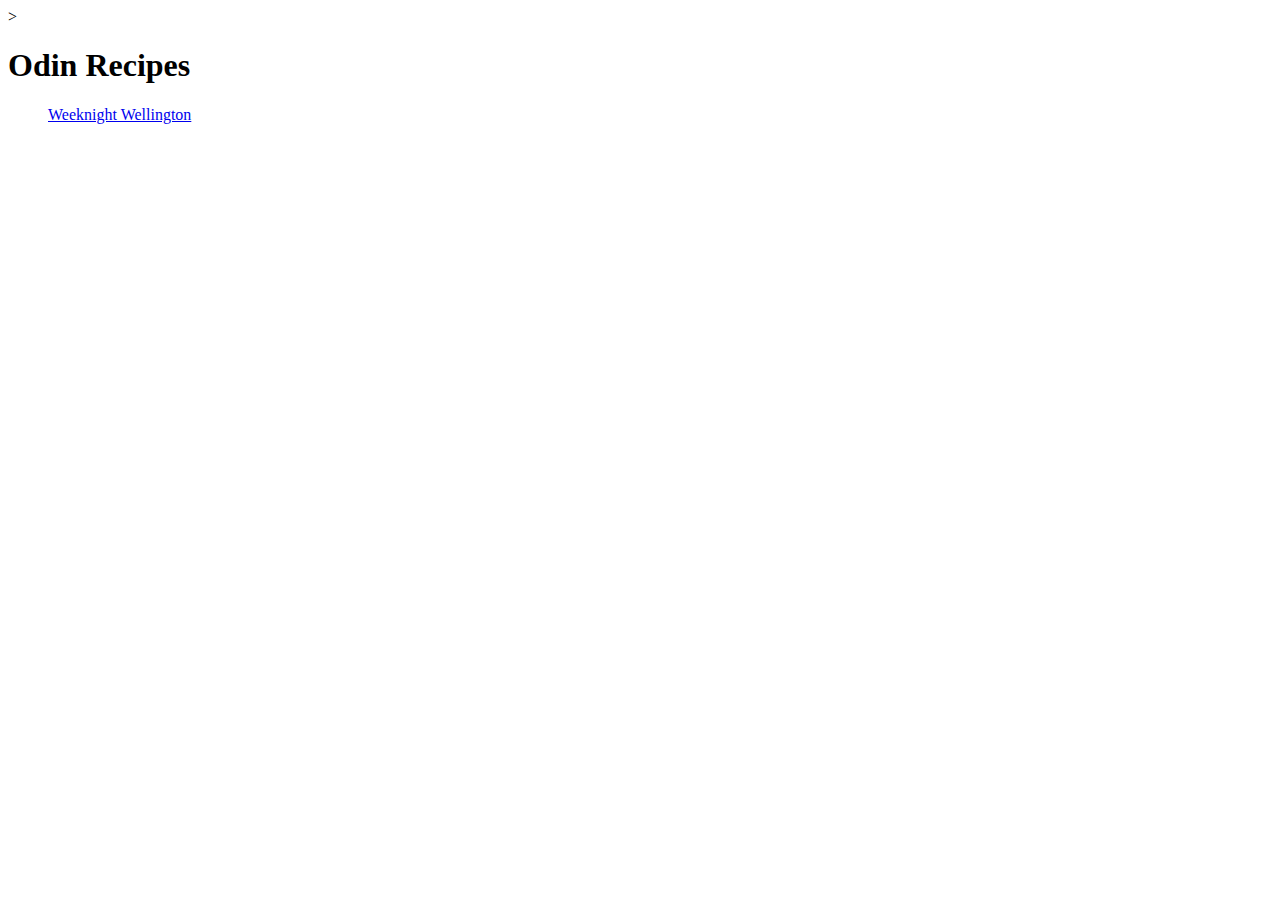
==== index.html @ 5ea32c8a "created and added one recipe" ====
<!DOCTYPE html>
<html lang="en">
    <head>>
        <meta charset="UTF-8">
    </head>

    <body>
        <h1> Odin Recipes </h1>
        <ul><a href="recipes/Weeknight-Wellington.html">Weeknight Wellington</a></ul>

    </body>
</html>
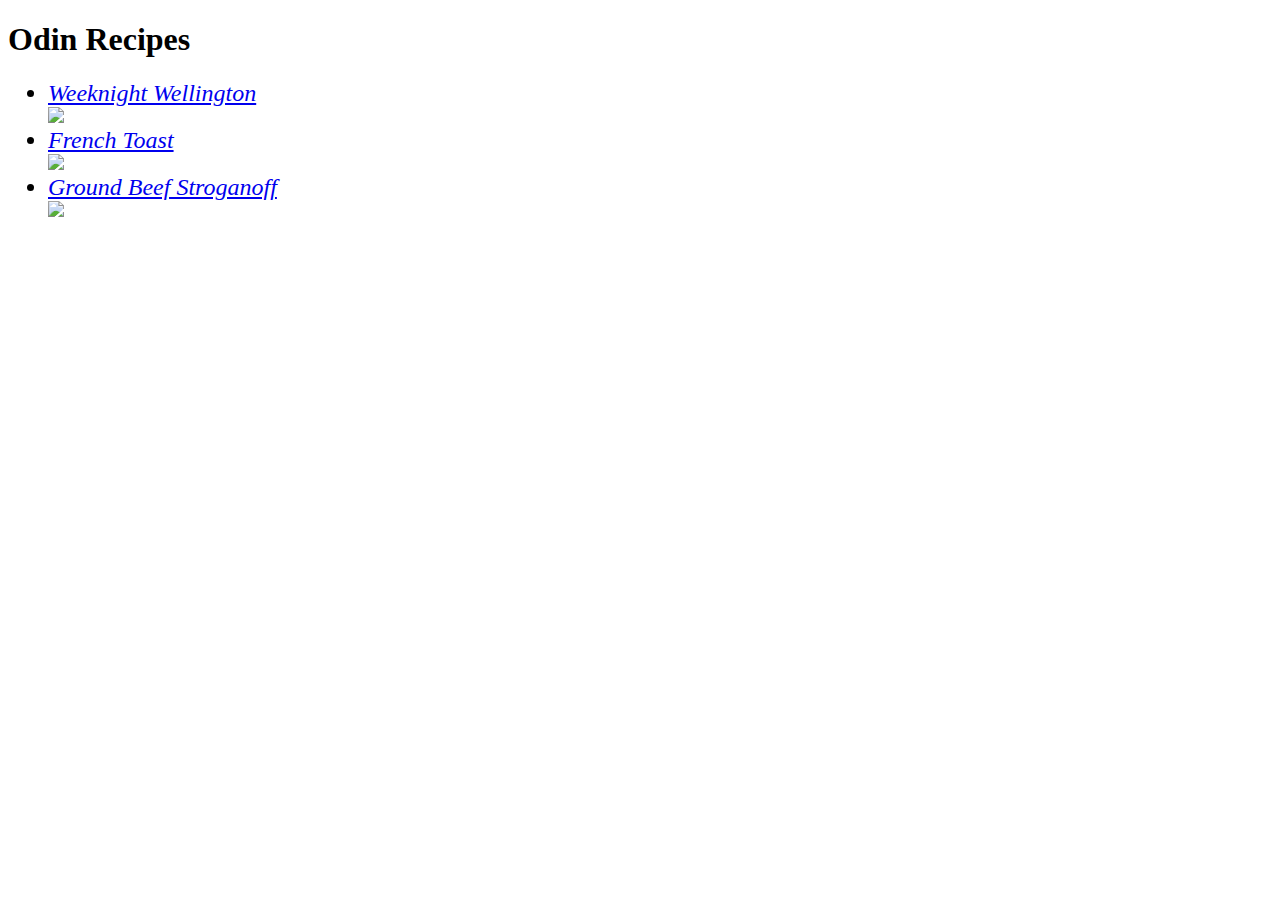
==== commit edba6524: "added 2 more recipes and polished" ====
--- a/index.html
+++ b/index.html
@@ -1,12 +1,19 @@
 <!DOCTYPE html>
 <html lang="en">
-    <head>>
+    <head>
         <meta charset="UTF-8">
     </head>
 
     <body>
         <h1> Odin Recipes </h1>
-        <ul><a href="recipes/Weeknight-Wellington.html">Weeknight Wellington</a></ul>
+        <ul>
+            <li style="font-size: 24px; font-style: italic"><a href="recipes/Weeknight-Wellington.html">Weeknight Wellington</a></li>
+            <img width="300" src="https://imagesvc.meredithcorp.io/v3/mm/image?url=https%3A%2F%2Fpublic-assets.meredithcorp.io%2F8d06c30037b44094cc0739fd87adb99b%2F168286457198020230421_191000.jpg&c=sc&poi=face&q=60&orient=true">
+            <li style="font-size: 24px; font-style: italic"><a href="recipes/French-Toast.html">French Toast</a></li>
+            <img width="300" src="https://www.allrecipes.com/thmb/Tnxt9xyMMv32-mNgMVtN9ybLQxg=/750x0/filters:no_upscale():max_bytes(150000):strip_icc():format(webp)/7016-french-toast-i-DDMFS-4x3-26c468d9cb284c2c83432bf2d33d49f8.jpg">
+            <li style="font-size: 24px; font-style: italic"><a href="recipes/Ground-Beef-Stroganoff.html">Ground Beef Stroganoff</a></li>
+            <img width="300" src="https://www.allrecipes.com/thmb/K5svP-f-ffLakvLOPmzXVlumhIo=/750x0/filters:no_upscale():max_bytes(150000):strip_icc():format(webp)/Ground-Beef-Stroganoff-Noodles-1x1-1-2000-15629b414829449abc8a0f063afdfae3.jpg">           
+        </ul>
 
     </body>
 </html>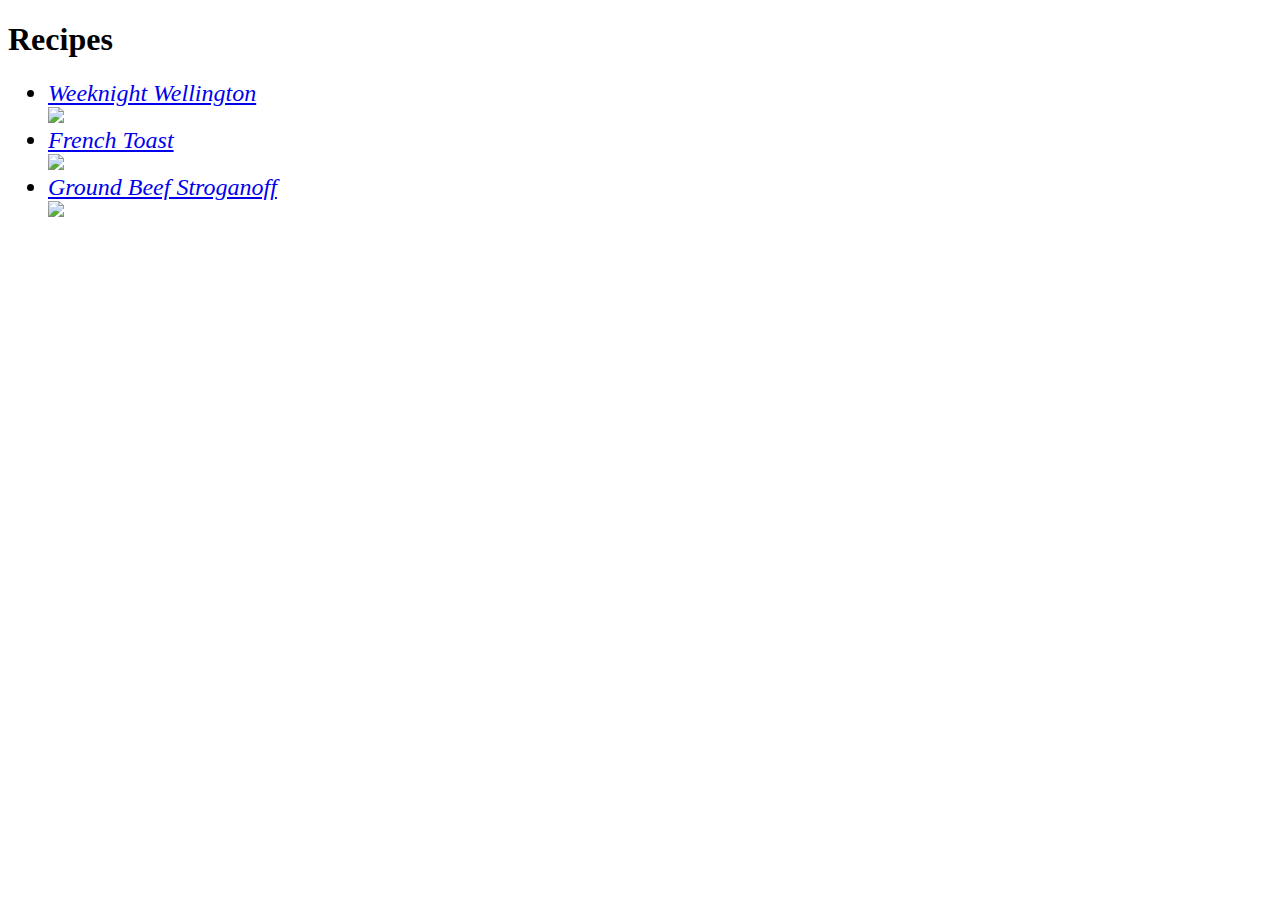
==== commit 4fa9e39a: "edit" ====
--- a/index.html
+++ b/index.html
@@ -5,7 +5,7 @@
     </head>
 
     <body>
-        <h1> Odin Recipes </h1>
+        <h1> Recipes </h1>
         <ul>
             <li style="font-size: 24px; font-style: italic"><a href="recipes/Weeknight-Wellington.html">Weeknight Wellington</a></li>
             <img width="300" src="https://imagesvc.meredithcorp.io/v3/mm/image?url=https%3A%2F%2Fpublic-assets.meredithcorp.io%2F8d06c30037b44094cc0739fd87adb99b%2F168286457198020230421_191000.jpg&c=sc&poi=face&q=60&orient=true">
@@ -14,6 +14,6 @@
             <li style="font-size: 24px; font-style: italic"><a href="recipes/Ground-Beef-Stroganoff.html">Ground Beef Stroganoff</a></li>
             <img width="300" src="https://www.allrecipes.com/thmb/K5svP-f-ffLakvLOPmzXVlumhIo=/750x0/filters:no_upscale():max_bytes(150000):strip_icc():format(webp)/Ground-Beef-Stroganoff-Noodles-1x1-1-2000-15629b414829449abc8a0f063afdfae3.jpg">           
         </ul>
-
+<!--I can't push to github-->
     </body>
 </html>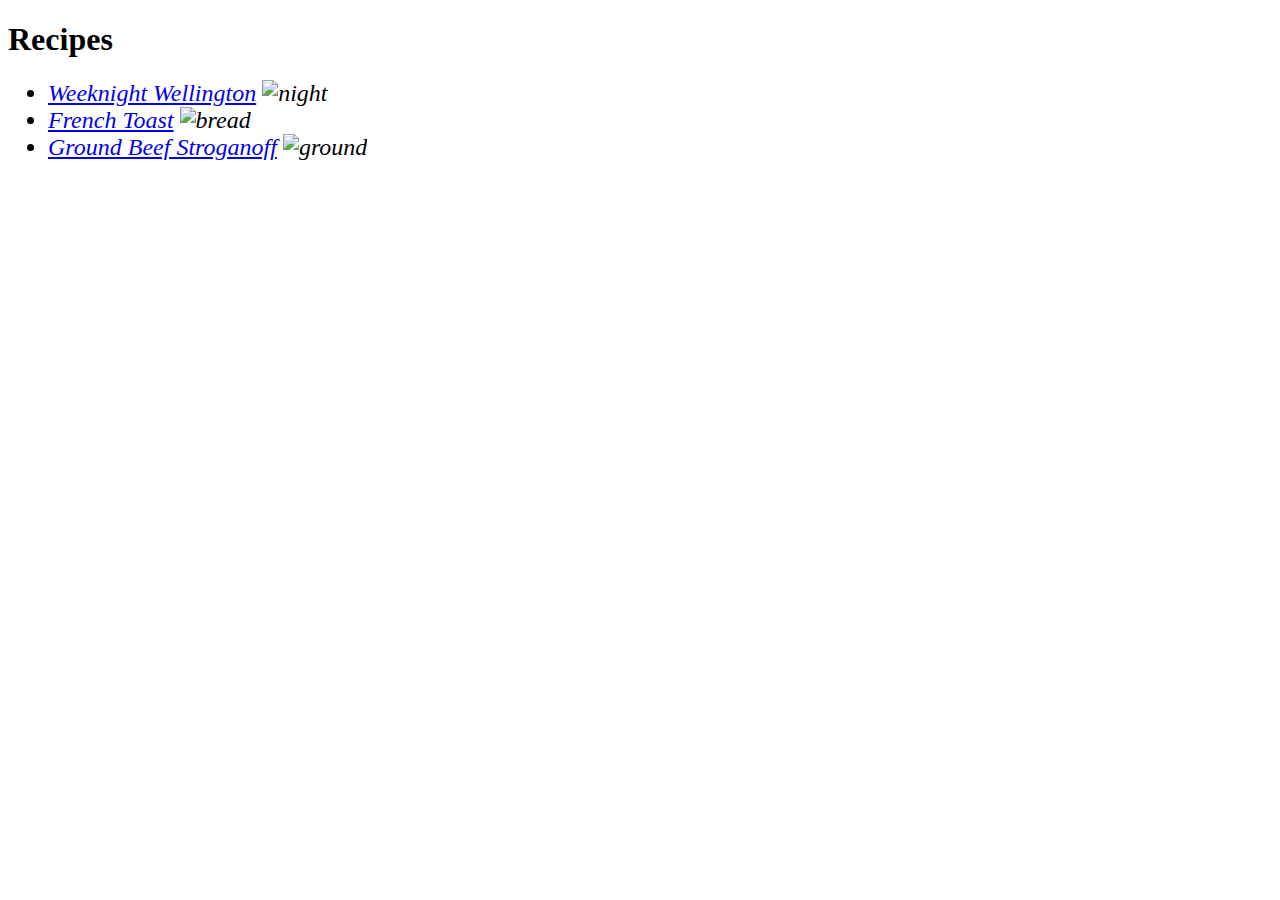
==== commit 0f159110: "checked in validator" ====
--- a/index.html
+++ b/index.html
@@ -2,17 +2,21 @@
 <html lang="en">
     <head>
         <meta charset="UTF-8">
+        <title>Recipes</title>
     </head>
 
     <body>
         <h1> Recipes </h1>
         <ul>
-            <li style="font-size: 24px; font-style: italic"><a href="recipes/Weeknight-Wellington.html">Weeknight Wellington</a></li>
-            <img width="300" src="https://imagesvc.meredithcorp.io/v3/mm/image?url=https%3A%2F%2Fpublic-assets.meredithcorp.io%2F8d06c30037b44094cc0739fd87adb99b%2F168286457198020230421_191000.jpg&c=sc&poi=face&q=60&orient=true">
-            <li style="font-size: 24px; font-style: italic"><a href="recipes/French-Toast.html">French Toast</a></li>
-            <img width="300" src="https://www.allrecipes.com/thmb/Tnxt9xyMMv32-mNgMVtN9ybLQxg=/750x0/filters:no_upscale():max_bytes(150000):strip_icc():format(webp)/7016-french-toast-i-DDMFS-4x3-26c468d9cb284c2c83432bf2d33d49f8.jpg">
-            <li style="font-size: 24px; font-style: italic"><a href="recipes/Ground-Beef-Stroganoff.html">Ground Beef Stroganoff</a></li>
-            <img width="300" src="https://www.allrecipes.com/thmb/K5svP-f-ffLakvLOPmzXVlumhIo=/750x0/filters:no_upscale():max_bytes(150000):strip_icc():format(webp)/Ground-Beef-Stroganoff-Noodles-1x1-1-2000-15629b414829449abc8a0f063afdfae3.jpg">           
+            <li style="font-size: 24px; font-style: italic"><a href="recipes/Weeknight-Wellington.html">Weeknight Wellington</a>
+            <img width="300" src="https://imagesvc.meredithcorp.io/v3/mm/image?url=https%3A%2F%2Fpublic-assets.meredithcorp.io%2F8d06c30037b44094cc0739fd87adb99b%2F168286457198020230421_191000.jpg&c=sc&poi=face&q=60&orient=true" alt="night">
+        </li>
+            <li style="font-size: 24px; font-style: italic"><a href="recipes/French-Toast.html">French Toast</a>
+            <img width="300" src="https://www.allrecipes.com/thmb/Tnxt9xyMMv32-mNgMVtN9ybLQxg=/750x0/filters:no_upscale():max_bytes(150000):strip_icc():format(webp)/7016-french-toast-i-DDMFS-4x3-26c468d9cb284c2c83432bf2d33d49f8.jpg" alt="bread">
+        </li>
+            <li style="font-size: 24px; font-style: italic"><a href="recipes/Ground-Beef-Stroganoff.html">Ground Beef Stroganoff</a>
+            <img width="300" src="https://www.allrecipes.com/thmb/K5svP-f-ffLakvLOPmzXVlumhIo=/750x0/filters:no_upscale():max_bytes(150000):strip_icc():format(webp)/Ground-Beef-Stroganoff-Noodles-1x1-1-2000-15629b414829449abc8a0f063afdfae3.jpg" alt="ground">
+        </li>           
         </ul>
 <!--I can't push to github-->
     </body>
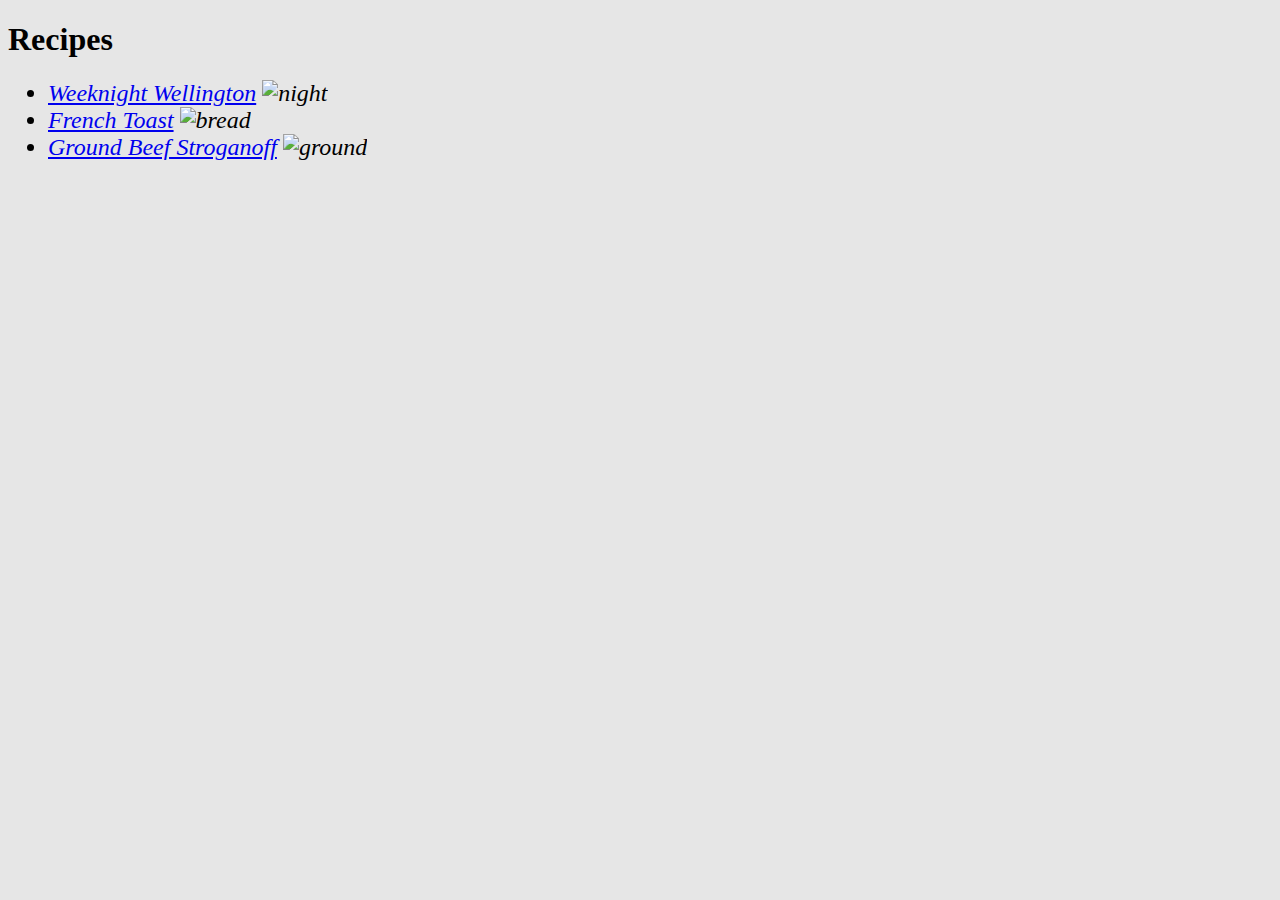
==== commit e1f01b1c: "try" ====
--- a/index.html
+++ b/index.html
@@ -3,10 +3,11 @@
     <head>
         <meta charset="UTF-8">
         <title>Recipes</title>
+        <link rel="stylesheet" href="style.css">
     </head>
 
-    <body>
-        <h1> Recipes </h1>
+    <body style="background-color: #e6e6e6;">
+        <h1 class="recipe"> Recipes </h1>
         <ul>
             <li style="font-size: 24px; font-style: italic"><a href="recipes/Weeknight-Wellington.html">Weeknight Wellington</a>
             <img width="300" src="https://imagesvc.meredithcorp.io/v3/mm/image?url=https%3A%2F%2Fpublic-assets.meredithcorp.io%2F8d06c30037b44094cc0739fd87adb99b%2F168286457198020230421_191000.jpg&c=sc&poi=face&q=60&orient=true" alt="night">
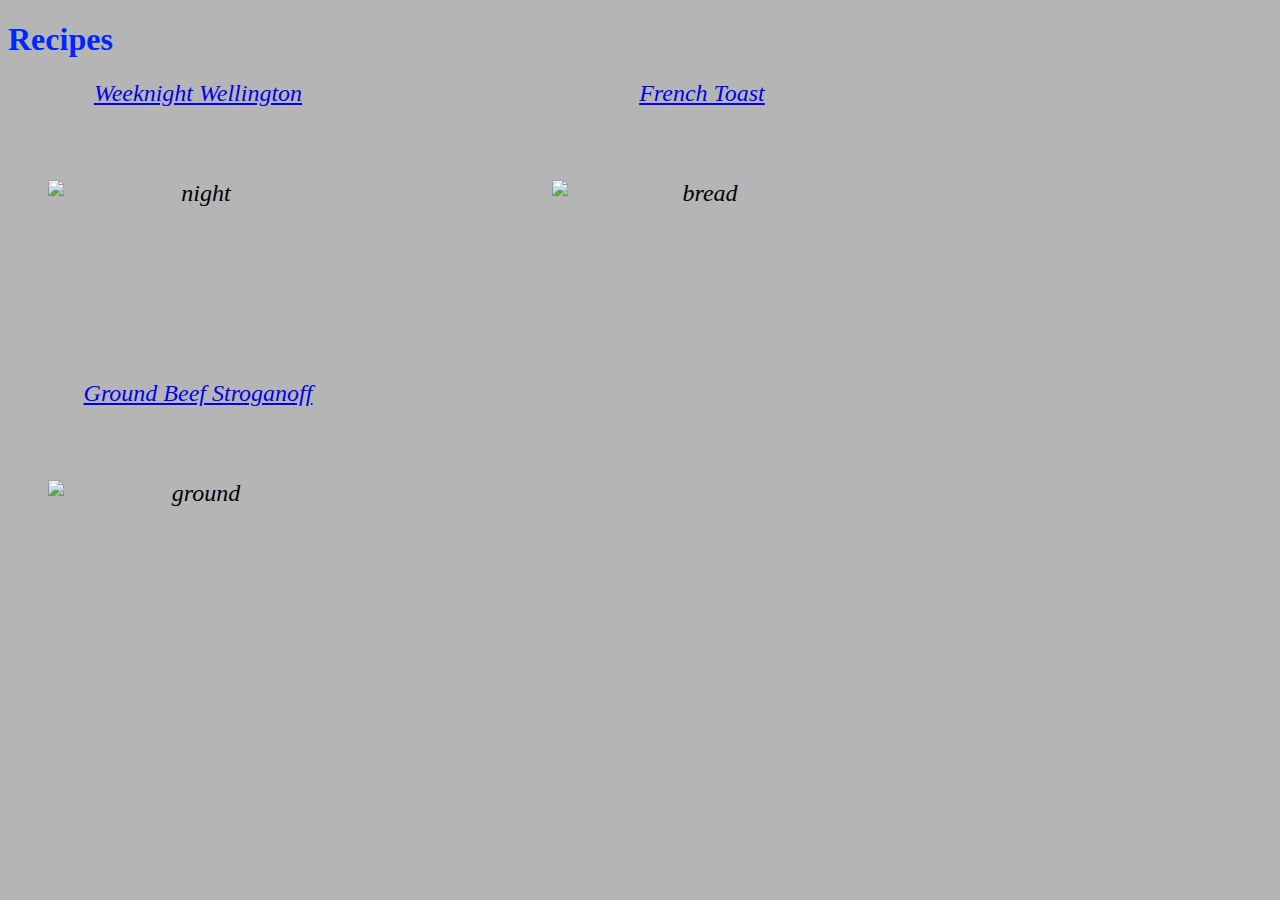
==== commit 2085ce20: "add little css" ====
--- a/index.html
+++ b/index.html
@@ -6,17 +6,20 @@
         <link rel="stylesheet" href="style.css">
     </head>
 
-    <body style="background-color: #e6e6e6;">
+    <body>
         <h1 class="recipe"> Recipes </h1>
         <ul>
-            <li style="font-size: 24px; font-style: italic"><a href="recipes/Weeknight-Wellington.html">Weeknight Wellington</a>
-            <img width="300" src="https://imagesvc.meredithcorp.io/v3/mm/image?url=https%3A%2F%2Fpublic-assets.meredithcorp.io%2F8d06c30037b44094cc0739fd87adb99b%2F168286457198020230421_191000.jpg&c=sc&poi=face&q=60&orient=true" alt="night">
+            <li class="listrecipe"><a href="recipes/Weeknight-Wellington.html">Weeknight Wellington</a>
+            <img class="ilist weeknight" src="https://imagesvc.meredithcorp.io/v3/mm/image?url=https%3A%2F%2Fpublic-assets.meredithcorp.io%2F8d06c30037b44094cc0739fd87adb99b%2F168286457198020230421_191000.jpg&c=sc&poi=face&q=60&orient=true" 
+            alt="night">
         </li>
-            <li style="font-size: 24px; font-style: italic"><a href="recipes/French-Toast.html">French Toast</a>
-            <img width="300" src="https://www.allrecipes.com/thmb/Tnxt9xyMMv32-mNgMVtN9ybLQxg=/750x0/filters:no_upscale():max_bytes(150000):strip_icc():format(webp)/7016-french-toast-i-DDMFS-4x3-26c468d9cb284c2c83432bf2d33d49f8.jpg" alt="bread">
+            <li class="listrecipe"><a href="recipes/French-Toast.html">French Toast</a>
+            <img class="ilist french" src="https://www.allrecipes.com/thmb/Tnxt9xyMMv32-mNgMVtN9ybLQxg=/750x0/filters:no_upscale():max_bytes(150000):strip_icc():format(webp)/7016-french-toast-i-DDMFS-4x3-26c468d9cb284c2c83432bf2d33d49f8.jpg" 
+            alt="bread">
         </li>
-            <li style="font-size: 24px; font-style: italic"><a href="recipes/Ground-Beef-Stroganoff.html">Ground Beef Stroganoff</a>
-            <img width="300" src="https://www.allrecipes.com/thmb/K5svP-f-ffLakvLOPmzXVlumhIo=/750x0/filters:no_upscale():max_bytes(150000):strip_icc():format(webp)/Ground-Beef-Stroganoff-Noodles-1x1-1-2000-15629b414829449abc8a0f063afdfae3.jpg" alt="ground">
+            <li class="listrecipe"><a href="recipes/Ground-Beef-Stroganoff.html">Ground Beef Stroganoff</a>
+            <img class="ilist ground" src="https://www.allrecipes.com/thmb/K5svP-f-ffLakvLOPmzXVlumhIo=/750x0/filters:no_upscale():max_bytes(150000):strip_icc():format(webp)/Ground-Beef-Stroganoff-Noodles-1x1-1-2000-15629b414829449abc8a0f063afdfae3.jpg" 
+            alt="ground">
         </li>           
         </ul>
 <!--I can't push to github-->
--- a/style.css
+++ b/style.css
@@ -0,0 +1,25 @@
+body {
+    background-color: #b5b5b5;
+}
+.recipe {
+    color: rgb(0, 38, 255);
+    position: relative;
+}
+.listrecipe {
+    font-size: 24px;
+    font-style: italic;
+    display: inline-block;
+    margin-right: 200px;
+    position: relative;
+    height: 300px;
+    width: 300px;
+    text-align: center;
+}
+.ilist {
+    width: 300px;
+    position: absolute;
+    top: 100px;
+    left: 0;
+    bottom: 0;
+
+}